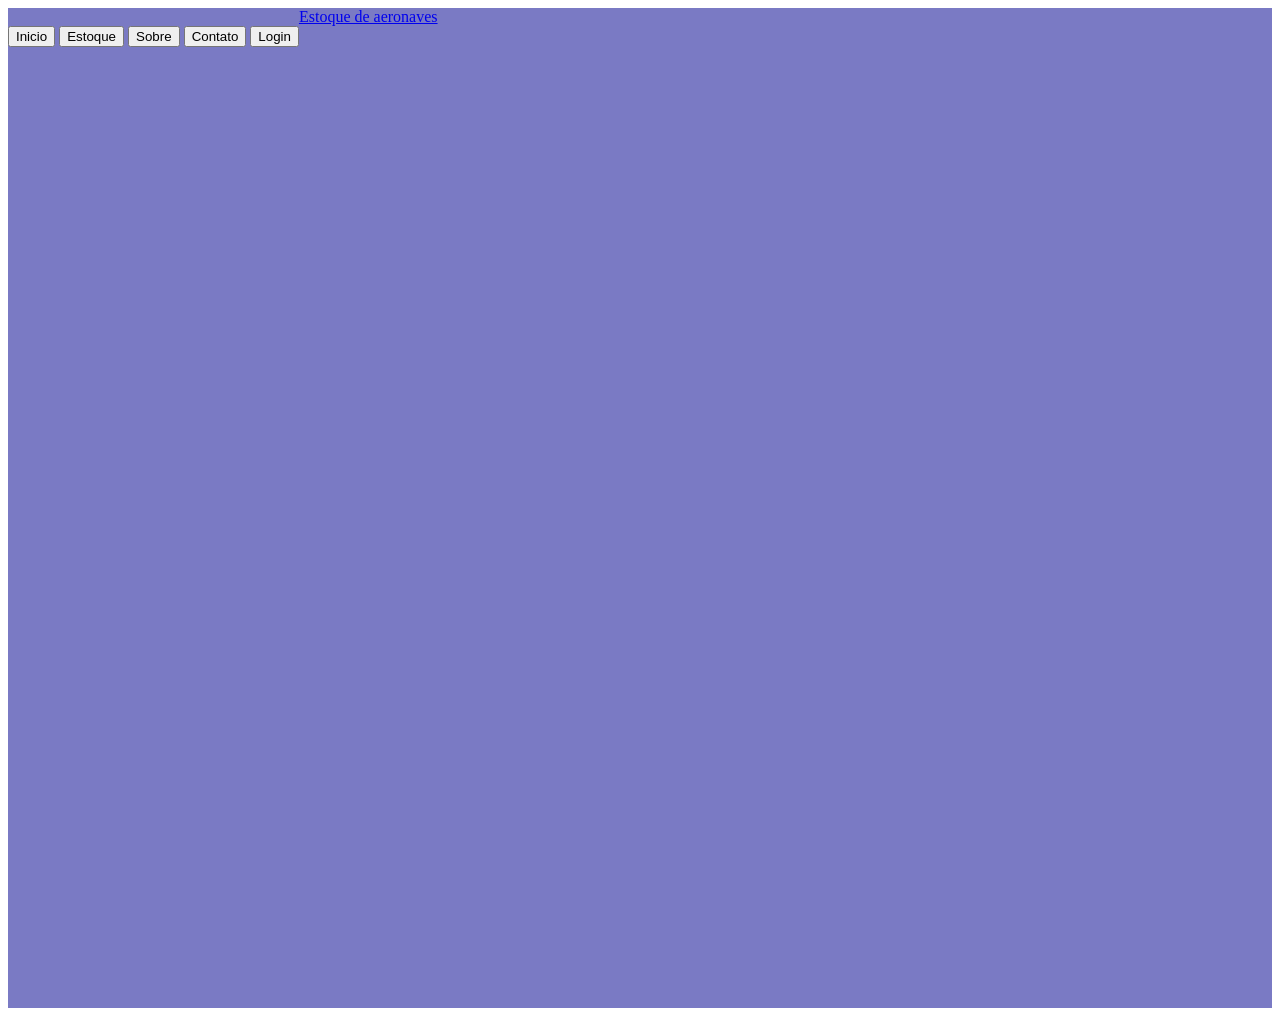
==== index.html @ 36faab5f "Projeto" ====
<!DOCTYPE html>
<html lang="pt-br">

<head>
    <meta charset="UTF-8">
    <meta name="viewport" content="width=device-width, initial-scale=1.0">
    <title>Document</title>
    <link rel="stylesheet" href="assets/css/index.css">
</head>

<body>

    <div class="layout">
        <div class="header>">

            <div class="logo">
                <img src="" alt="">

            </div>

            <div class="buttons"></div>
            
            <a href="index.html">
            <button>Inicio</button></a>
            <a href="estoque.html">
              <button>Estoque</button></a>
            <a href="sobre.html">
            <button>Sobre</button></a>
            <a href="contato.html">
            <button>Contato</button></a>
            <a href="login.html">
            <button>Login</button></a>

    </div>




<a href="estoque.html">Estoque de aeronaves</a>

</body>

</html>
---- assets/css/index.css ----
.layout{
    display: Flex;
    width: 100%;
    Height: 1000px;
    background-color: rgb(122, 122, 196);
}
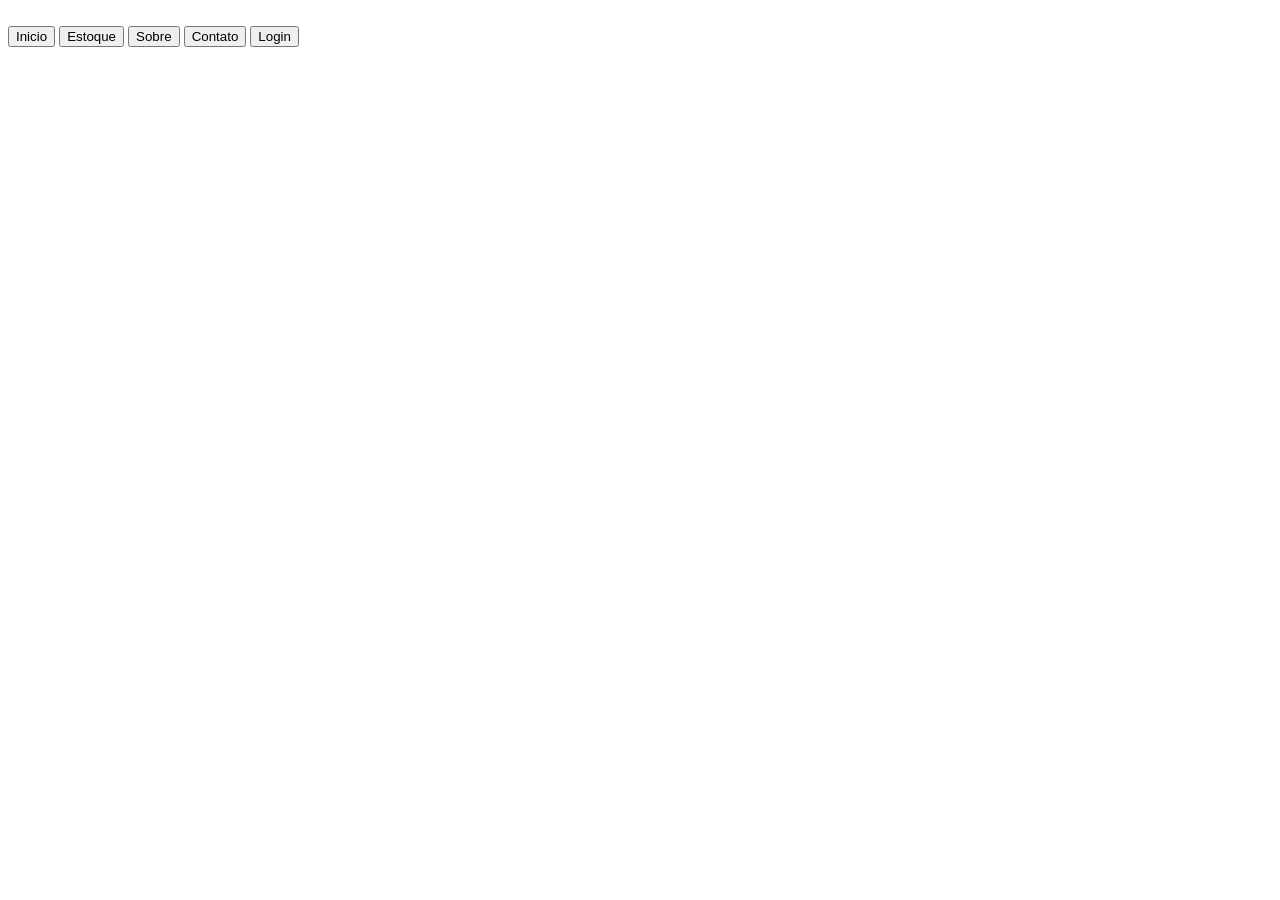
==== commit 50e69828: "adicionado sobre e cabeçalho" ====
--- a/index.html
+++ b/index.html
@@ -18,25 +18,25 @@
 
             </div>
 
-            <div class="buttons"></div>
-            
-            <a href="index.html">
-            <button>Inicio</button></a>
-            <a href="estoque.html">
-              <button>Estoque</button></a>
-            <a href="sobre.html">
-            <button>Sobre</button></a>
-            <a href="contato.html">
-            <button>Contato</button></a>
-            <a href="login.html">
-            <button>Login</button></a>
-
+            <div class="buttons">
+                <a href="index.html">
+                    <button>Inicio</button></a>
+                <a href="estoque.html">
+                    <button>Estoque</button></a>
+                <a href="sobre.html">
+                    <button>Sobre</button></a>
+                <a href="contato.html">
+                    <button>Contato</button></a>
+                <a href="login.html">
+                    <button>Login</button></a>
+            </div>
+        </div>
     </div>
 
 
 
 
-<a href="estoque.html">Estoque de aeronaves</a>
+
 
 </body>
 
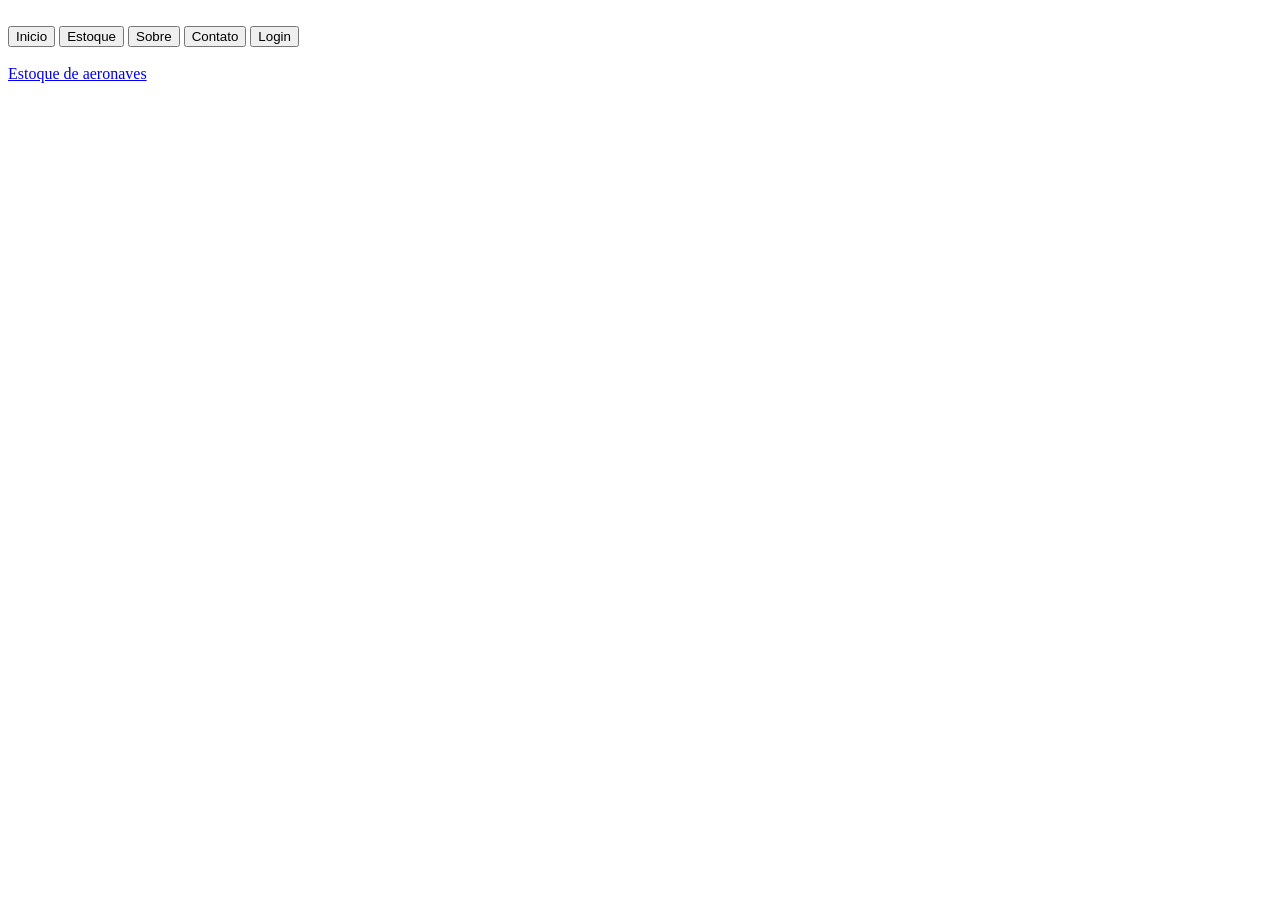
==== commit 8d49783c: "Merge" ====
--- a/index.html
+++ b/index.html
@@ -18,25 +18,27 @@
 
             </div>
 
-            <div class="buttons">
-                <a href="index.html">
-                    <button>Inicio</button></a>
-                <a href="estoque.html">
-                    <button>Estoque</button></a>
-                <a href="sobre.html">
-                    <button>Sobre</button></a>
-                <a href="contato.html">
-                    <button>Contato</button></a>
-                <a href="login.html">
-                    <button>Login</button></a>
-            </div>
+            <div class="buttons"></div>
+            <button>Inicio</button>
+            <button>Estoque</button>
+            <button>Sobre</button>
+            <button>Contato</button>
+            <button>Login</button>
+
+
         </div>
+        <div class="logo">
+            <img src="" alt="">
+
+        </div>
+
+
     </div>
 
 
 
 
-
+<a href="estoque.html">Estoque de aeronaves</a>
 
 </body>
 
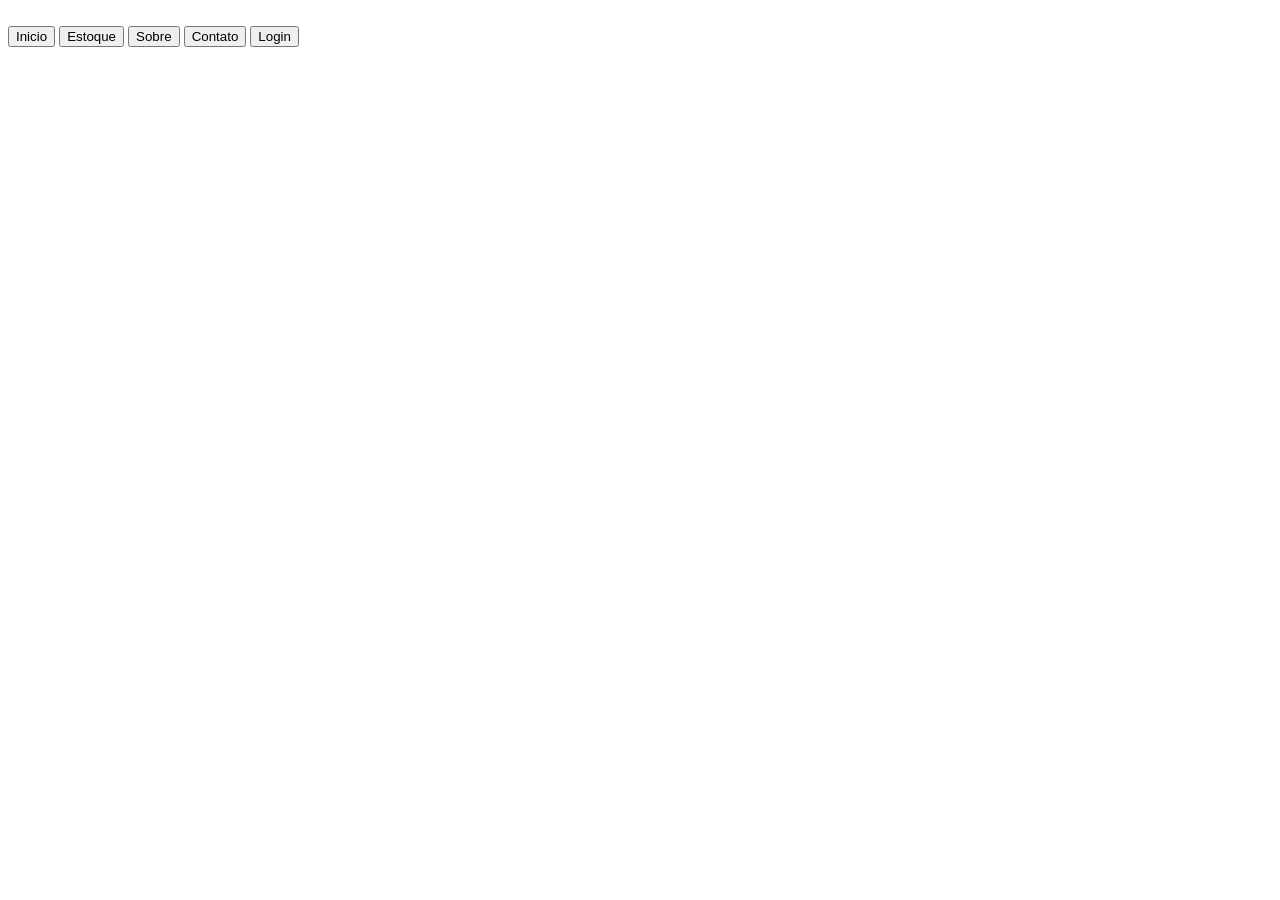
==== commit d01b7552: "Projeto" ====
--- a/index.html
+++ b/index.html
@@ -19,26 +19,24 @@
             </div>
 
             <div class="buttons"></div>
-            <button>Inicio</button>
-            <button>Estoque</button>
-            <button>Sobre</button>
-            <button>Contato</button>
-            <button>Login</button>
-
-
-        </div>
-        <div class="logo">
-            <img src="" alt="">
-
-        </div>
-
+            
+            <a href="index.html">
+            <button>Inicio</button></a>
+            <a href="estoque.html">
+              <button>Estoque</button></a>
+            <a href="sobre.html">
+            <button>Sobre</button></a>
+            <a href="contato.html">
+            <button>Contato</button></a>
+            <a href="login.html">
+            <button>Login</button></a>
 
     </div>
 
 
 
 
-<a href="estoque.html">Estoque de aeronaves</a>
+
 
 </body>
 
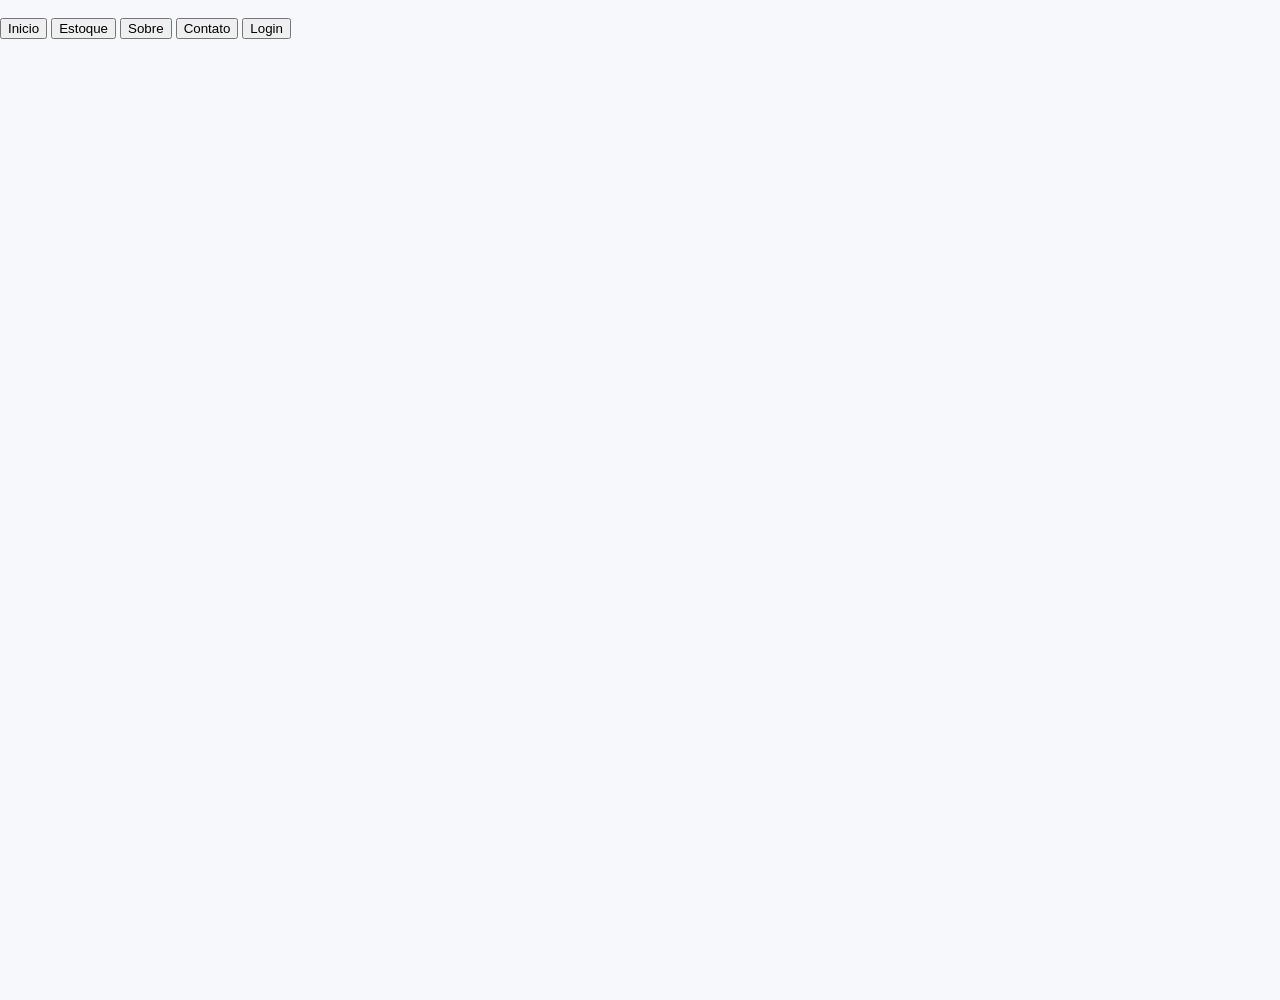
==== commit 743ec356: "projeto" ====
--- a/index.html
+++ b/index.html
@@ -1,13 +1,13 @@
 <!DOCTYPE html>
-<html lang="pt-br">
+<html lang="en">
 
 <head>
     <meta charset="UTF-8">
     <meta name="viewport" content="width=device-width, initial-scale=1.0">
-    <title>Document</title>
-    <link rel="stylesheet" href="assets/css/index.css">
+    <title>Sobre</title>
+    <link rel="stylesheet" href="assets/css/sobre.css">
+    <link rel="stylesheet" href="assets/css/cabecalho.css   ">
 </head>
-
 <body>
 
     <div class="layout">
@@ -19,17 +19,19 @@
             </div>
 
             <div class="buttons"></div>
-            
-            <a href="index.html">
-            <button>Inicio</button></a>
-            <a href="estoque.html">
-              <button>Estoque</button></a>
-            <a href="sobre.html">
-            <button>Sobre</button></a>
-            <a href="contato.html">
-            <button>Contato</button></a>
-            <a href="login.html">
-            <button>Login</button></a>
+            <button>Inicio</button>
+            <button>Estoque</button>
+            <button>Sobre</button>
+            <button>Contato</button>
+            <button>Login</button>
+
+
+        </div>
+        <div class="logo">
+            <img src="" alt="">
+
+        </div>
+
 
     </div>
 
--- a/assets/css/sobre.css
+++ b/assets/css/sobre.css
@@ -0,0 +1,39 @@
+body {
+    margin: 0;
+}
+
+.container {
+    display: flex;
+    align-items: center;
+    width: 100%;
+    height: 500px;
+    border: 3px solid black;
+}
+
+.container img {
+    width: 500px;
+    margin: 30px;
+}
+
+.container p{
+    width: 75%;
+}
+
+.objetivo p {
+    text-align: right;
+}
+
+.objetivo img {
+    width: 300px;
+
+}
+
+.parcerias {
+    flex-direction: column;
+    width: 100%;
+    text-align: center;
+}
+
+.parcerias img {
+    width: 100%;
+}
--- a/assets/css/cabecalho.css
+++ b/assets/css/cabecalho.css
@@ -0,0 +1,51 @@
+
+body {
+    margin: 0;
+}
+
+.layout {
+    width: 100%;
+    min-height: 1000px;
+    background-color: rgb(246, 248, 251);
+}
+
+.header {
+    display: flex;
+    align-items: center;
+    justify-content: space-evenly;
+    width: 100%;
+    height: 150px;
+    background-color: rgb(240, 255, 255);   
+}
+
+.logo {
+    width: 80px;
+    height: 100%;
+    margin-right: 500px;
+    
+}
+
+.logo img {
+    height: 100%;
+}
+
+.buttons {
+    display: flex;
+    align-items: end;
+    justify-content: center;
+    width: 900px;
+    height: 100%;
+}
+
+.buttons button {
+    width: 180px;
+    height: 25px;
+    border: 0;
+    background-color:  rgb(240, 255, 255);
+    transition: background-color 0.5s ease;
+}
+
+.buttons button:hover {
+    cursor: pointer;
+    background-color: rgb(152, 209, 255);
+}
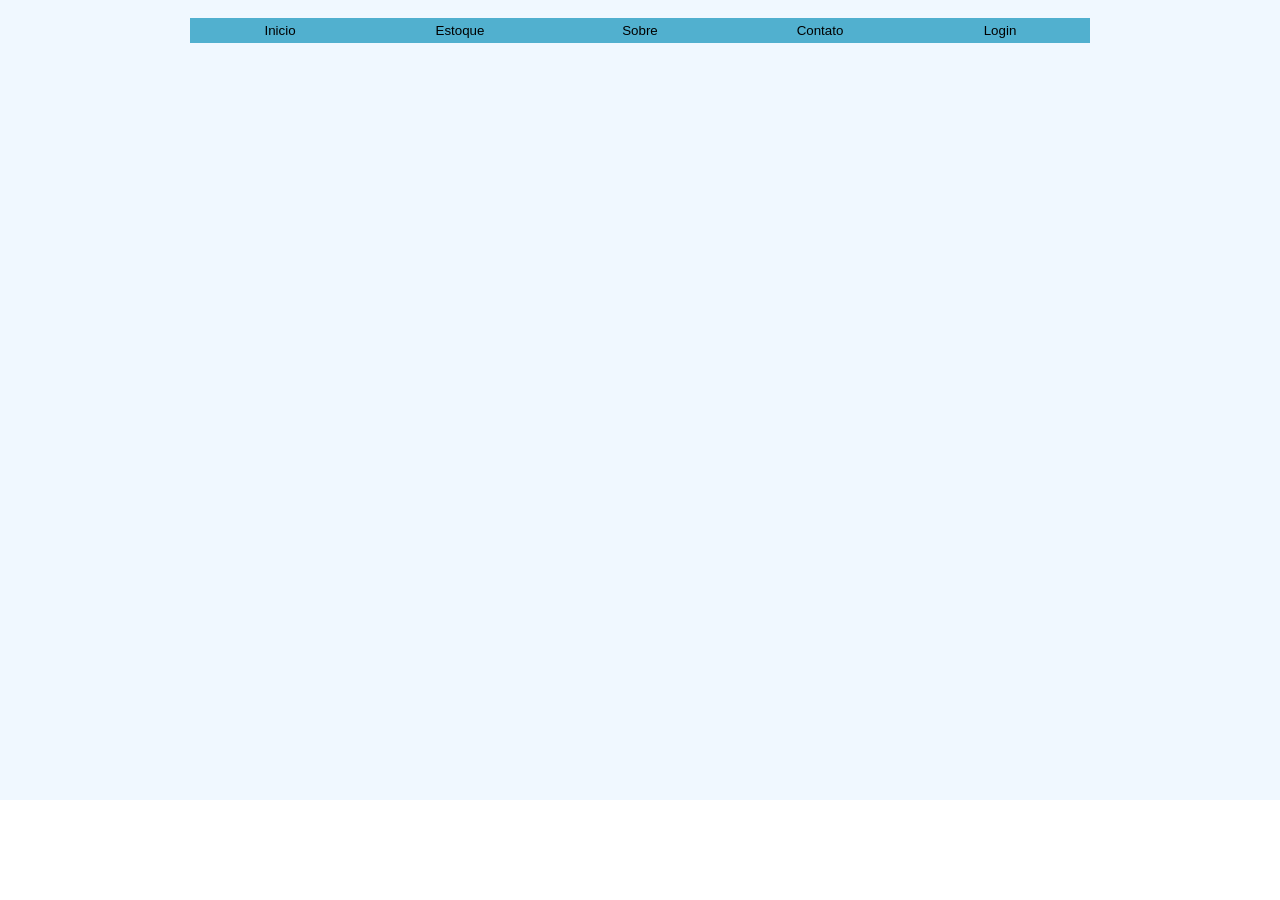
==== commit 2d27b513: "Merge branch 'main' of https://github.com/emanuelfreitas01/Projeto-Loja-Carro-De-Luxo" ====
--- a/index.html
+++ b/index.html
@@ -18,21 +18,19 @@
 
             </div>
 
-            <div class="buttons"></div>
-            <button>Inicio</button>
-            <button>Estoque</button>
-            <button>Sobre</button>
-            <button>Contato</button>
-            <button>Login</button>
-
-
+            <div class="buttons">
+                <a href="index.html">
+                    <button>Inicio</button></a>
+                <a href="estoque.html">
+                    <button>Estoque</button></a>
+                <a href="sobre.html">
+                    <button>Sobre</button></a>
+                <a href="contato.html">
+                    <button>Contato</button></a>
+                <a href="login.html">
+                    <button>Login</button></a>
+            </div>
         </div>
-        <div class="logo">
-            <img src="" alt="">
-
-        </div>
-
-
     </div>
 
 
--- a/assets/css/cabecalho.css
+++ b/assets/css/cabecalho.css
@@ -5,8 +5,12 @@
 
 .layout {
     width: 100%;
-    min-height: 1000px;
-    background-color: rgb(246, 248, 251);
+    min-height: 800px;
+    background-color: aliceblue;
+    display: flex;
+    align-items: center;
+    flex-direction: column;
+    
 }
 
 .header {
@@ -15,7 +19,9 @@
     justify-content: space-evenly;
     width: 100%;
     height: 150px;
-    background-color: rgb(240, 255, 255);   
+    background: #020024;
+background: linear-gradient(90deg, rgba(2, 0, 36, 1) 0%, rgba(9, 9, 121, 1) 35%, rgba(0, 212, 255, 1) 100%);
+    
 }
 
 .logo {
@@ -41,11 +47,11 @@
     width: 180px;
     height: 25px;
     border: 0;
-    background-color:  rgb(240, 255, 255);
+    background-color:  rgb(81, 176, 207);
     transition: background-color 0.5s ease;
 }
 
 .buttons button:hover {
     cursor: pointer;
-    background-color: rgb(152, 209, 255);
+    background-color: rgb(54, 127, 186)
 }
